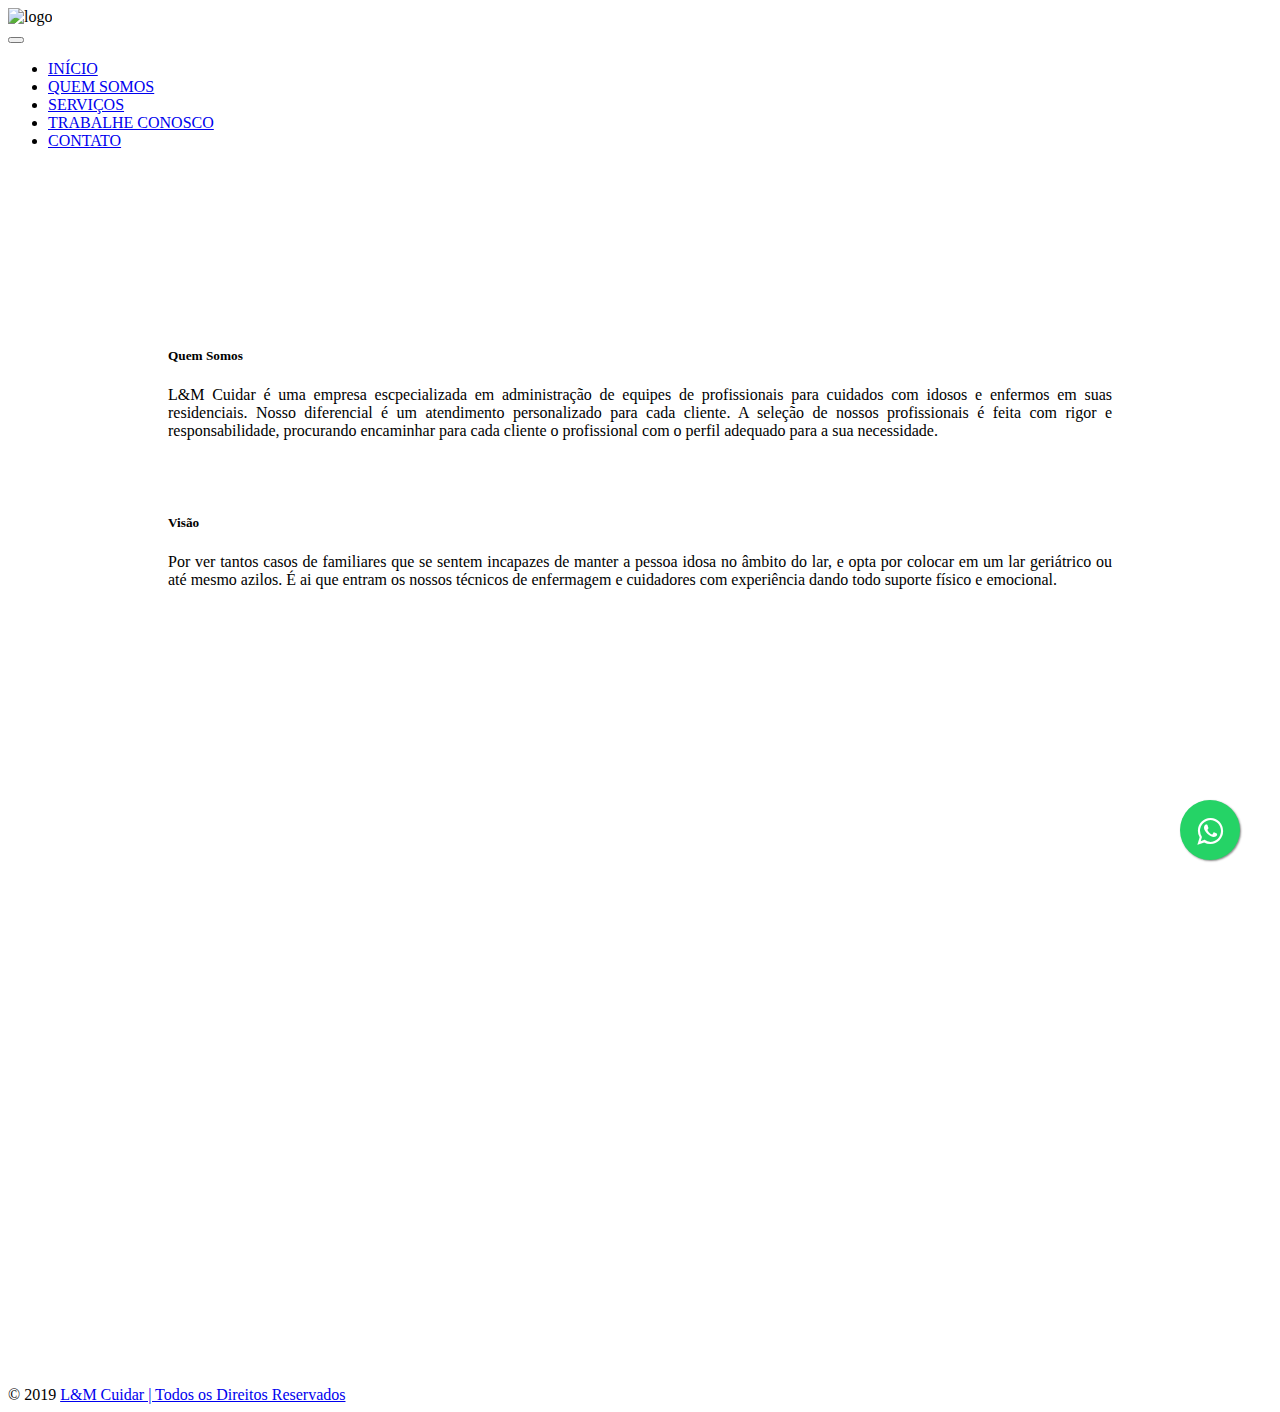
==== quem-somos.html @ 97d7f6f9 "Add files via upload" ====
<!DOCTYPE html>
<html lang="pt-br">

<head>
  <meta charset="utf-8">
  <meta name="viewport" content="width=device-width, initial-scale=1, shrink-to-fit=no">
  <meta http-equiv="x-ua-compatible" content="ie=edge">
  <title>L&M Cuidar</title>
  <meta name="description" content="Cuidados com quem cuidou de você em primeiro lugar! | Equipe multidisciplinar" /><meta name="keywords" content="Cuidadores, Enfermeiros(as), Técnicos de Enfermagem e Assistentes Sociais"/>
 
  <!-- Font Awesome -->
  <link rel="stylesheet" href="https://use.fontawesome.com/releases/v5.8.2/css/all.css">
  <!-- Bootstrap core CSS -->
  <link href="css/bootstrap.min.css" rel="stylesheet">
  <!-- Material Design Bootstrap -->
  <link href="css/mdb.min.css" rel="stylesheet">
  <!-- Your custom styles (optional) -->
  <link href="css/style.css" rel="stylesheet">
  <!--Favicon-->
  <link rel="shortcut icon" href="images/favicon.jpg" />
  <!--Logo-->
  <div class="logo text-center">
  <img class="logo" id="logo" src="images/logo_lem_cuidar.jpg" alt="logo" />
  </div>
</head>
<body>
      <!--Navbar-->
<nav class="navbar navbar-expand-lg navbar-dark gradient danger-color">

  <!-- Navbar brand -->
  <a class="navbar-brand" href="#"></a>

  <!-- Collapse button -->
  <button class="navbar-toggler" type="button" data-toggle="collapse" data-target="#basicExampleNav"
    aria-controls="basicExampleNav" aria-expanded="false" aria-label="Toggle navigation">
    <span class="navbar-toggler-icon"></span>
  </button>

  <!-- Collapsible content -->
  <div class="collapse navbar-collapse" id="basicExampleNav">

    <!-- Links -->
    <!-- Links -->
    <ul class="navbar-nav mr-auto">
      <li class="nav-item active">
        <a class="nav-link" href="index.html"> INÍCIO </a>
      </li>
      <li class="nav-item">
        <a class="nav-link" href="quem-somos.html"> QUEM SOMOS </a>
      </li>
      <li class="nav-item">
        <a class="nav-link" href="servicos.html"> SERVIÇOS </a>
      </li>
      <li class="nav-item">
        <a class="nav-link" href="trabalhe-conosco"> TRABALHE CONOSCO </a>
      </li>
      <li class="nav-item">
        <a class="nav-link" href="contato.html"> CONTATO </a>
      </li>

      <!-- Dropdown 
      <li class="nav-item dropdown">
        <a class="nav-link dropdown-toggle" id="navbarDropdownMenuLink" data-toggle="dropdown"
          aria-haspopup="true" aria-expanded="false">Dropdown</a>
        <div class="dropdown-menu dropdown-primary" aria-labelledby="navbarDropdownMenuLink">
          <a class="dropdown-item" href="#">Action</a>
          <a class="dropdown-item" href="#">Another action</a>
          <a class="dropdown-item" href="#">Something else here</a>
        </div>
      </li>

    </ul>
    <! -- Links
    <form class="form-inline">
      <div class="md-form my-0">
        <input class="form-control mr-sm-2" type="text" placeholder="Pesquisar" aria-label="Search">
      </div>
    </form>
  </div> -->
  <!-- Collapsible content -->

</nav>
<!--/.Navbar-->
</header>
  <!-- Start your project here-->
  <container>
  <div style="height: 100vh; padding: 10em; text-align: justify;">
    <div class="flex-center flex-column">

      <!--<h1 class="text-hide animated fadeIn mb-4"
        style="background-image: url('#'); width: 250px; height: 90px;">A Empresa</h1>-->
      <h5 class="animated fadeIn mb-3">Quem Somos</h5>

      <p class="animated fadeIn text-muted">L&M Cuidar é uma empresa escpecializada em administração de equipes de profissionais para cuidados com idosos e enfermos em suas residenciais. Nosso diferencial é um atendimento personalizado para cada cliente. A seleção de nossos profissionais é feita com rigor e responsabilidade, procurando encaminhar para cada cliente o profissional com o perfil adequado para a sua necessidade.</p>
      <br>
      <br>
      <h5 class="animated fadeIn mb-3">Visão</h5>
      <p class="animated fadeIn text-muted">Por ver tantos casos de familiares que se sentem incapazes de manter a pessoa idosa no âmbito do lar, e opta por colocar em um lar geriátrico ou até mesmo azilos. É ai que entram os nossos técnicos de enfermagem e cuidadores com experiência dando todo suporte físico e emocional.</p>
    </div>
  </div>
</container>
    <!-- Footer -->
<footer class="page-footer font-small blue">

  <!-- Copyright -->
  <div class="footer-copyright text-center py-3 primary-color">© 2019
    <a href="#index"> L&M Cuidar | Todos os Direitos Reservados</a>
  </div>
  <!-- Copyright -->

</footer>
<!-- Footer -->
</body>
<!-- SCRIPTS -->
  <!-- JQuery -->
  <script type="text/javascript" src="js/jquery-3.4.1.min.js"></script>
  <!-- Bootstrap tooltips -->
  <script type="text/javascript" src="js/popper.min.js"></script>
  <!-- Bootstrap core JavaScript -->
  <script type="text/javascript" src="js/bootstrap.min.js"></script>
  <!-- MDB core JavaScript -->
  <script type="text/javascript" src="js/mdb.min.js"></script>
  <link rel="stylesheet" href="https://maxcdn.bootstrapcdn.com/font-awesome/4.5.0/css/font-awesome.min.css">
  <a href="https://wa.me/5521971826257?text=Olá!%20Gostaria%20de%20um%20orçamento!" Style="    position:fixed;width:60px;height:60px;bottom:40px;right:40px;background-color:#25d366;color:#FFF;border-radius:50px;text-align:center;font-size:30px;box-shadow: 1px 1px 2px #888;
  z-index:1000;" target="_blank">
  <i style="margin-top:16px" class="fa fa-whatsapp"></i>
  </a>
</html>
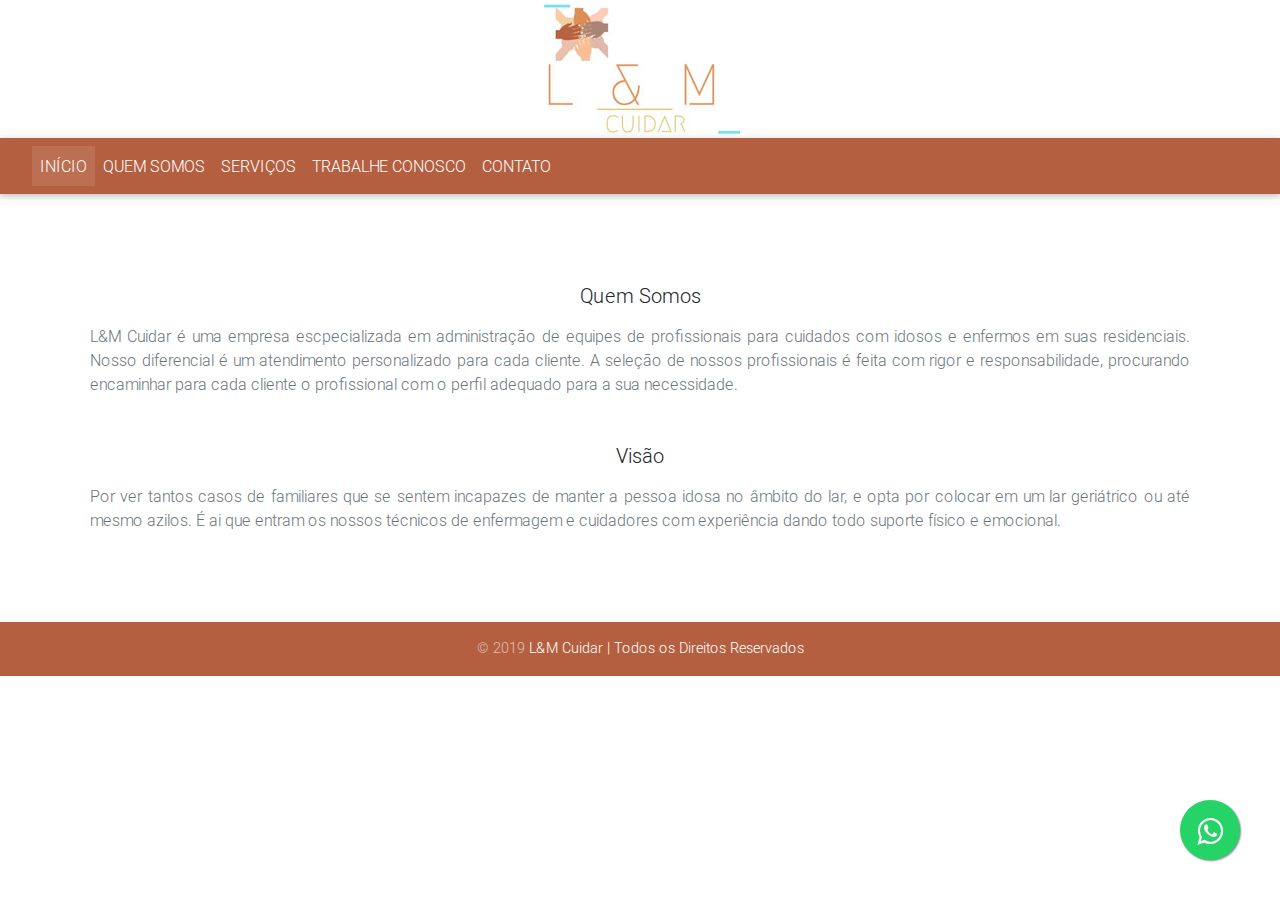
==== commit 7ea4cd81: "Update quem-somos.html" ====
--- a/quem-somos.html
+++ b/quem-somos.html
@@ -83,22 +83,24 @@
 <!--/.Navbar-->
 </header>
   <!-- Start your project here-->
-  <container>
-  <div style="height: 100vh; padding: 10em; text-align: justify;">
+<section>
+  <div style="padding: 10vh; text-align: justify;">
     <div class="flex-center flex-column">
 
       <!--<h1 class="text-hide animated fadeIn mb-4"
         style="background-image: url('#'); width: 250px; height: 90px;">A Empresa</h1>-->
       <h5 class="animated fadeIn mb-3">Quem Somos</h5>
+      	<p class="animated fadeIn text-muted">L&M Cuidar é uma empresa escpecializada em administração de equipes de profissionais para cuidados com idosos e enfermos em suas residenciais. Nosso diferencial é um atendimento personalizado para cada cliente. A seleção de nossos profissionais é feita com rigor e responsabilidade, procurando encaminhar para cada cliente o profissional com o perfil adequado para a sua necessidade.</p>
+      	<br>
+      	<br>
+      	<h5 class="animated fadeIn mb-3">Visão</h5>
+      	<p class="animated fadeIn text-muted">Por ver tantos casos de familiares que se sentem incapazes de manter a pessoa idosa no âmbito do lar, e opta por colocar em um lar geriátrico ou até mesmo azilos. É ai que entram os nossos técnicos de enfermagem e cuidadores com experiência dando todo suporte físico e emocional.</p>
 
-      <p class="animated fadeIn text-muted">L&M Cuidar é uma empresa escpecializada em administração de equipes de profissionais para cuidados com idosos e enfermos em suas residenciais. Nosso diferencial é um atendimento personalizado para cada cliente. A seleção de nossos profissionais é feita com rigor e responsabilidade, procurando encaminhar para cada cliente o profissional com o perfil adequado para a sua necessidade.</p>
-      <br>
-      <br>
-      <h5 class="animated fadeIn mb-3">Visão</h5>
-      <p class="animated fadeIn text-muted">Por ver tantos casos de familiares que se sentem incapazes de manter a pessoa idosa no âmbito do lar, e opta por colocar em um lar geriátrico ou até mesmo azilos. É ai que entram os nossos técnicos de enfermagem e cuidadores com experiência dando todo suporte físico e emocional.</p>
     </div>
-  </div>
-</container>
+       
+      
+	</div>
+</section>
     <!-- Footer -->
 <footer class="page-footer font-small blue">
 
